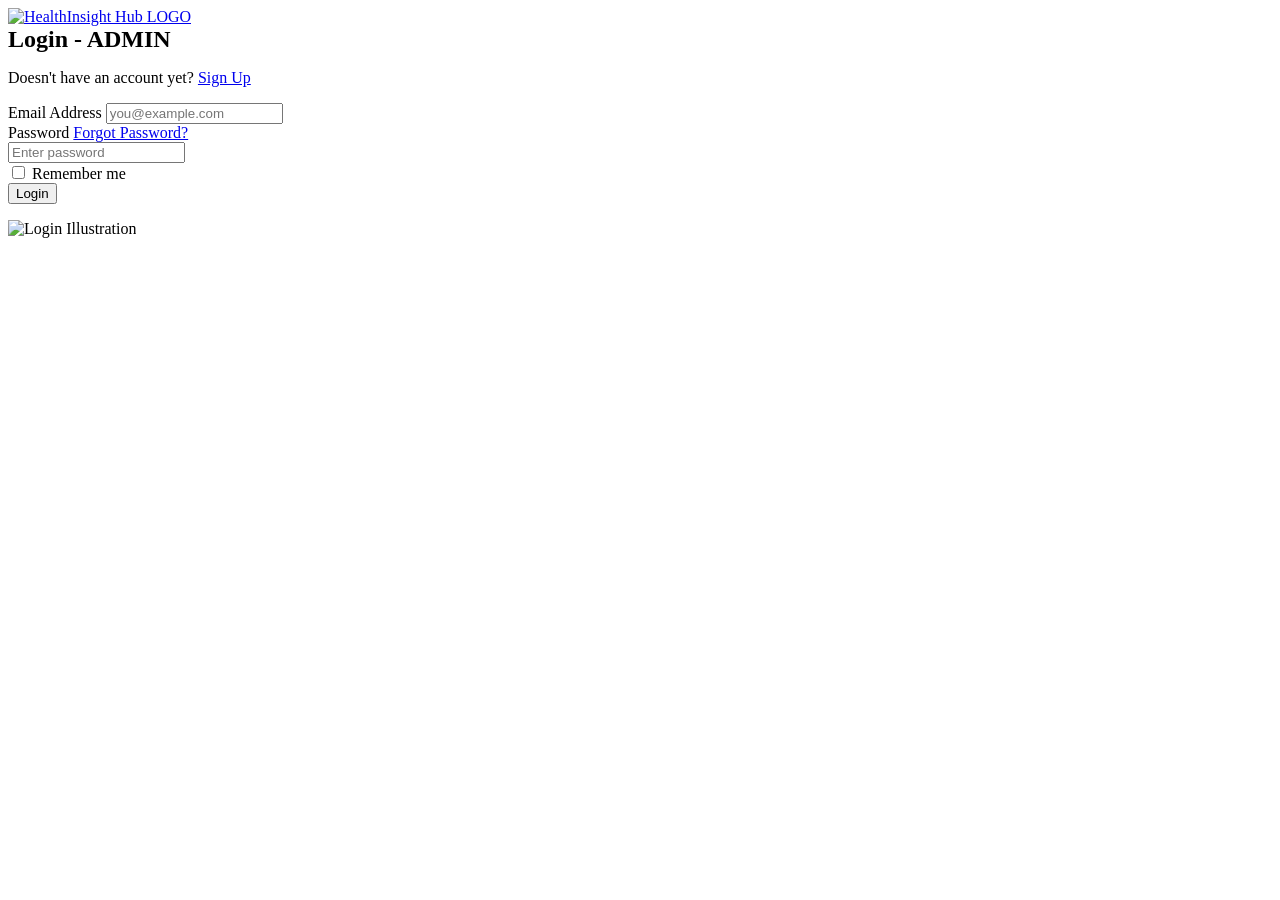
==== admin_login.html @ adf218ab "feat: Implement full-stack user and admin authentication with protected CRUD for diagnoses" ====
<!DOCTYPE html>
<html lang="en">
<head>
  <meta charset="UTF-8" />
  <meta name="viewport" content="width=device-width, initial-scale=1.0"/>
  <title>Login Page-ADMIN</title>
  <link rel="stylesheet" href="login.css" />
  <link href="https://fonts.googleapis.com/css2?family=Poppins:wght@300;400;500;600&display=swap" rel="stylesheet">
  <link rel="icon" type="image/png" href="logos.png">
  <link rel="icon" type="image/x-icon" href="logos_ico.ico">
</head>
<body>
  <a href="index.html">
  <img src="output-onlinepngtools (1).png"  alt="HealthInsight Hub LOGO" width="130px" id="logo" style="display:inline;">
  </a>
  <div class="login-container">
    <div class="form-section">
      <h2 style="display:inline;">Login - ADMIN</h2>

      <p>Doesn't have an account yet? <a href="#">Sign Up</a></p>

      <form class="login-form" id="login-form">
        <label>Email Address</label>
        <input required type="email" id="email" placeholder="you@example.com">

        <div class="password-wrapper">
          <label>Password</label>
          <a href="#" class="forgot">Forgot Password?</a>
        </div>
        <input required type="password" id="password" placeholder="Enter password">

        <div class="remember">
          <input type="checkbox" id="remember">
          <label for="remember">Remember me</label>
        </div>

        <button type="submit" class="login-btn">Login</button>
      </form>
      <p id="error-message" style="color: red;"></p>
    </div>

    <div class="image-section">
      <img src="loger_finall.png" alt="Login Illustration">
    </div>
  </div>

  <script>
    document.getElementById('login-form').addEventListener('submit', async function (e) {
      e.preventDefault();

      const email = document.getElementById('email').value;
      const password = document.getElementById('password').value;
      const errorMessage = document.getElementById('error-message');

      try {
        const response = await fetch('http://localhost:5000/api/auth/login', {
          method: 'POST',
          headers: {
            'Content-Type': 'application/json',
          },
          body: JSON.stringify({ email, password }),
        });

        const data = await response.json();

        if (response.ok && data.role === 'admin') {
          localStorage.setItem('token', data.token);
          window.location.href = 'adminpage.html';
        } else {
          errorMessage.textContent = data.msg || 'Login failed or not an admin.';
        }
      } catch (error) {
        errorMessage.textContent = 'An error occurred. Please try again.';
        console.error('Error:', error);
      }
    });
  </script>
</body>
</html>
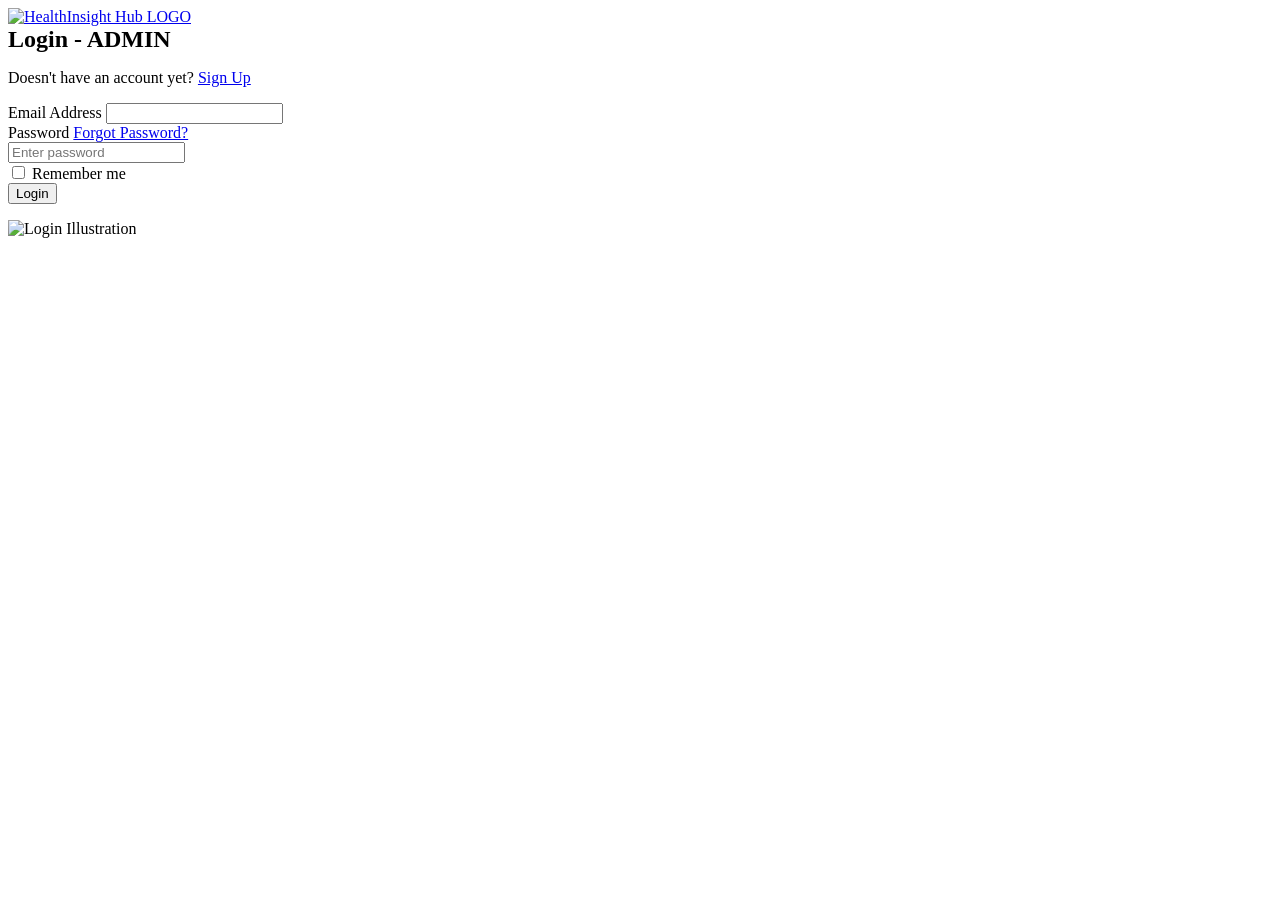
==== commit fbbd9f10: "Update admin_login.html" ====
--- a/admin_login.html
+++ b/admin_login.html
@@ -21,7 +21,7 @@
 
       <form class="login-form" id="login-form">
         <label>Email Address</label>
-        <input required type="email" id="email" placeholder="you@example.com">
+        <input required type="text" id="email">
 
         <div class="password-wrapper">
           <label>Password</label>
@@ -76,4 +76,4 @@
     });
   </script>
 </body>
-</html>+</html>
